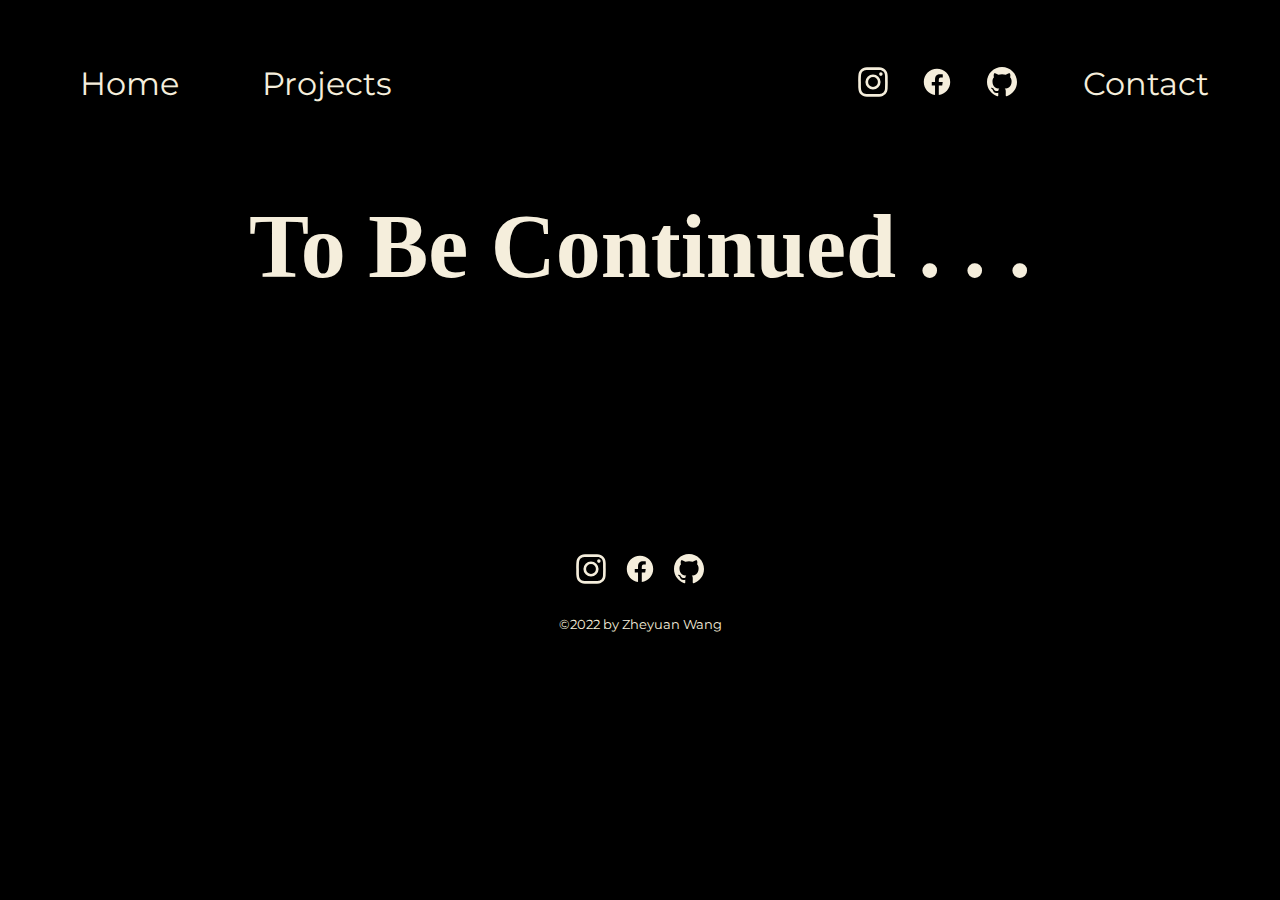
==== contact.html @ eb7ec945 "Transfer files from cse134-mySite-CSS" ====
<!DOCTYPE html> <!-- doctype let the browser check the html version -->
<html lang="en" dir="auto">  
<!-- root html element, language = English and 
     auto detect the direction of the element's text -->

                
                <!-- Head Part -->
<head>
    <meta charset="UTF-8">  <!-- character encoding is UTF-8 -->
    <title> Alex's Personal Site </title>
    <link rel="stylesheet" href="style.css" media="screen"> <!-- change later for responsive design -->
    <link href="https://fonts.googleapis.com/css2?family=Merriweather&family=Montserrat&display=swap" rel="stylesheet">
</head>

                <!-- Body Part -->
<body>
    <header>
        <!-- navbar -->
        <nav id="navbar">
            <ul id="content">
                <li id="home"><a href="index.html">Home</a></li>
                <li id="project"><a href="#projects">Projects</a></li>
            </ul>

            <div id="socialIconAndContact">
                <ul id="iconBar">
                    <li class="h-icon">
                      <a href="https://www.instagram.com/alexglglgl/">
                           <img id="ins" src="assets/images/instagram.svg" alt="instagram svg logo"> 
                      </a>
                    </li>
                    <li class="h-icon">
                      <a href="https://www.facebook.com/wang.zheyuan.90/">
                        <img src="assets/images/facebook.svg" alt="facebook svg logo">
                      </a>
                     </li>
                     <li class="h-icon">
                         <a href="https://github.com/Alex-Wang1">
                             <img src="assets/images/github.svg" alt="github svg logo">
                         </a>
                     </li>
                </ul>
                <!-- contact button -->
                <a id="header-contact" href="contact.html"><span>Contact</span></a>     
            </div>
        </nav>
    </header>

    <main>
        <h1 style="text-align: center;">To Be Continued . . .</h1>
    </main>

                    <!-- Footer Part -->
    <footer id="foot">
        <ul id="foot-socialIcons">
            <li>
                <a href="https://www.instagram.com/alexglglgl/">
                    <img src="assets/images/instagram.svg" alt="instagram svg logo">
                </a>
            </li>
            <li>
                <a href="https://www.facebook.com/wang.zheyuan.90/">
                    <img src="assets/images/facebook.svg" alt="facebook svg logo">
                </a>
            </li>
            <li>
                <a href="https://github.com/Alex-Wang1">
                    <img src="assets/images/github.svg" alt="github svg logo">
                </a>
            </li>
        </ul>
        <p id="legal">&copy;2022 by Zheyuan Wang</p> 
    </footer>  
</body>
</html>
---- style.css ----
:root {
    --color-default: black;
    --color-main: #F5EEDC;
}

html {
    scroll-behavior: smooth;
    font-family: 'Montserrat',sans-serif;
}

body {
    background: var(--color-default);
    color: var(--color-main);
}

a {
    transition: all 1s ease-out;
}

a:link, a:visited {
    color: #F5EEDC;
    text-decoration: none;
}

a:hover {
    color: #F5EEDC;
    text-decoration: underline;
    text-decoration-thickness: 0.17rem;
}

/* navigation bar */
nav#navbar {
    /* use flexbox to layout */
    display: flex;
    justify-content: space-between;
    text-align: center;
    margin: 2rem;
}

/* home and projects button */
#content {
    display: flex;
    justify-content: space-between;
    list-style: none;
    font-size: 2rem;
    width: 20%;
}

#project {
    margin-left: 6.5vw;
}

/* social icons */
#iconBar {
    display: flex;
    justify-content: space-evenly;
    list-style: none;
    width: 38%;
    margin-left: 7rem;
}
#socialIconAndContact {
    display: flex;
    align-items: center;
    justify-content: space-evenly;
    width: 50%;
    min-width: 500px;
}

/* header contact button */
#header-contact  {
    font-size: 2rem;
}

@media screen and (max-width: 390px) {
    #home {
        margin-left: 0;
    }
    #iconBar {
        margin-left: 0;
    }
}

/* body content */
/* profiles */
#profiles {
    display: flex;
    flex-direction: column;
    align-items: center;
    text-align: center;
}

#avatar {
    margin-top: 7rem;
    width: 12.5rem;
    height: 12.5rem;
}

h1 {
    font-size: 5.625rem;
    font-family: cursive;
}

.h2 {
    font-size: 2.5rem;
    font-weight: normal;
}

#selfIntro {
    display: flex;
    flex-direction: column;
    margin-bottom: 10rem;
    line-height: 2rem;
    margin-top: 3rem;
}

/* special horizontal rule */
hr {
    width: 2.5rem;
    border: dotted #423F3E 0.375rem;
    border-bottom: none;
    margin: 6.25rem auto;
}

/* projects */
#projects {
    display: flex;
    flex-direction: column;
    justify-content: center;
    align-items: center;
    text-align: center;
}

#projects ul {
    list-style: none;
}

#course-project {
    width: 65vw;
    height: 35.5vw;
    background: linear-gradient(180deg, #000000 0.01%, rgba(47, 46, 46, 0) 36.46%, rgba(47, 46, 46, 0.0208333) 68.75%, #262525 100%);
    border-radius: 3.75rem;
    border: 1px solid #171515;
    filter: drop-shadow(0px 4px 4px rgba(0, 0, 0, 0.25));
    margin-top: 5rem;
    padding-left: 0;
}

#projects li {
    font-size: 1.25rem;
    height: 25.5rem;
    margin-top: 2.625rem;
}

#side-project {
    width: 65vw;
    height: 35.5vw;
    background: linear-gradient(180deg, #262525 0%, rgba(47, 46, 46, 0) 36.46%, rgba(47, 46, 46, 0.0208333) 68.75%, #000000 100%);
    border: 1px solid #171515;
    filter: drop-shadow(0px 4px 4px rgba(0, 0, 0, 0.25));
    border-radius: 3.75rem;
    margin-top: 5rem;
    padding-left: 0;
}

/* end philosophy and contact */
#cta {
    display: flex;
    flex-direction: column;
    align-items: center;
    text-align: center;
}

#footer-contact {
    width: 10.4375rem;
    height: 3.625rem;
    background: linear-gradient(180deg, rgba(22, 22, 22, 0) 0%, #494848 100%);
    border: 0.0625rem solid #1D1919;
    border-radius: 0.9375rem;
    margin-top: 10rem;
}

#footer-contact span {
    font-size: 1.25rem;
    position: relative;
    top: 1rem;
}

/* footer */
#foot {
    display: flex;
    flex-direction: column;
    align-items: center;
    margin-top: 15rem;
}

#foot-socialIcons {
    display: flex;
    list-style: none;
    padding-left: 0;
    justify-content: space-evenly;
    width: 13%;
}

#legal {
    font-size: 0.8rem;
}
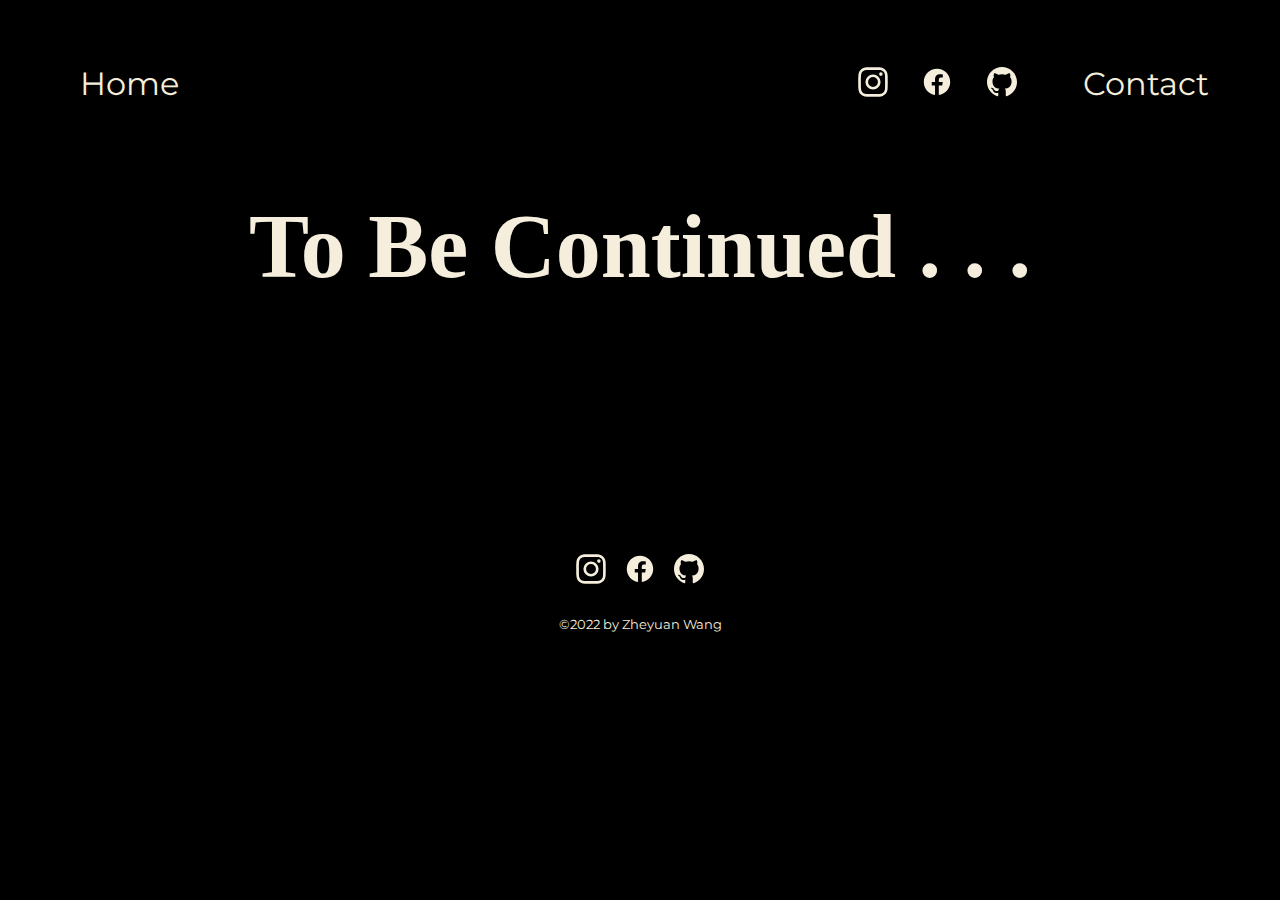
==== commit 531c0afb: "hw4 commit" ====
--- a/contact.html
+++ b/contact.html
@@ -19,7 +19,6 @@
         <nav id="navbar">
             <ul id="content">
                 <li id="home"><a href="index.html">Home</a></li>
-                <li id="project"><a href="#projects">Projects</a></li>
             </ul>
 
             <div id="socialIconAndContact">
@@ -70,6 +69,6 @@
             </li>
         </ul>
         <p id="legal">&copy;2022 by Zheyuan Wang</p> 
-    </footer>  
+    </footer>
 </body>
 </html>--- a/style.css
+++ b/style.css
@@ -205,4 +205,27 @@
     font-size: 0.8rem;
 }
 
-
+/* contact form */
+form, fieldset {
+    display: block;
+}
+
+.form-pair {
+    margin: 1em;
+}
+
+input#mail:valid {
+    background-color: ivory;
+    border: none;
+    outline: 2px solid green;
+    border-radius: 5px;
+}
+
+input#mail:invalid {
+    background-color: ivory;
+    border: none;
+    outline: 2px solid red;
+    border-radius: 5px;
+}
+
+
